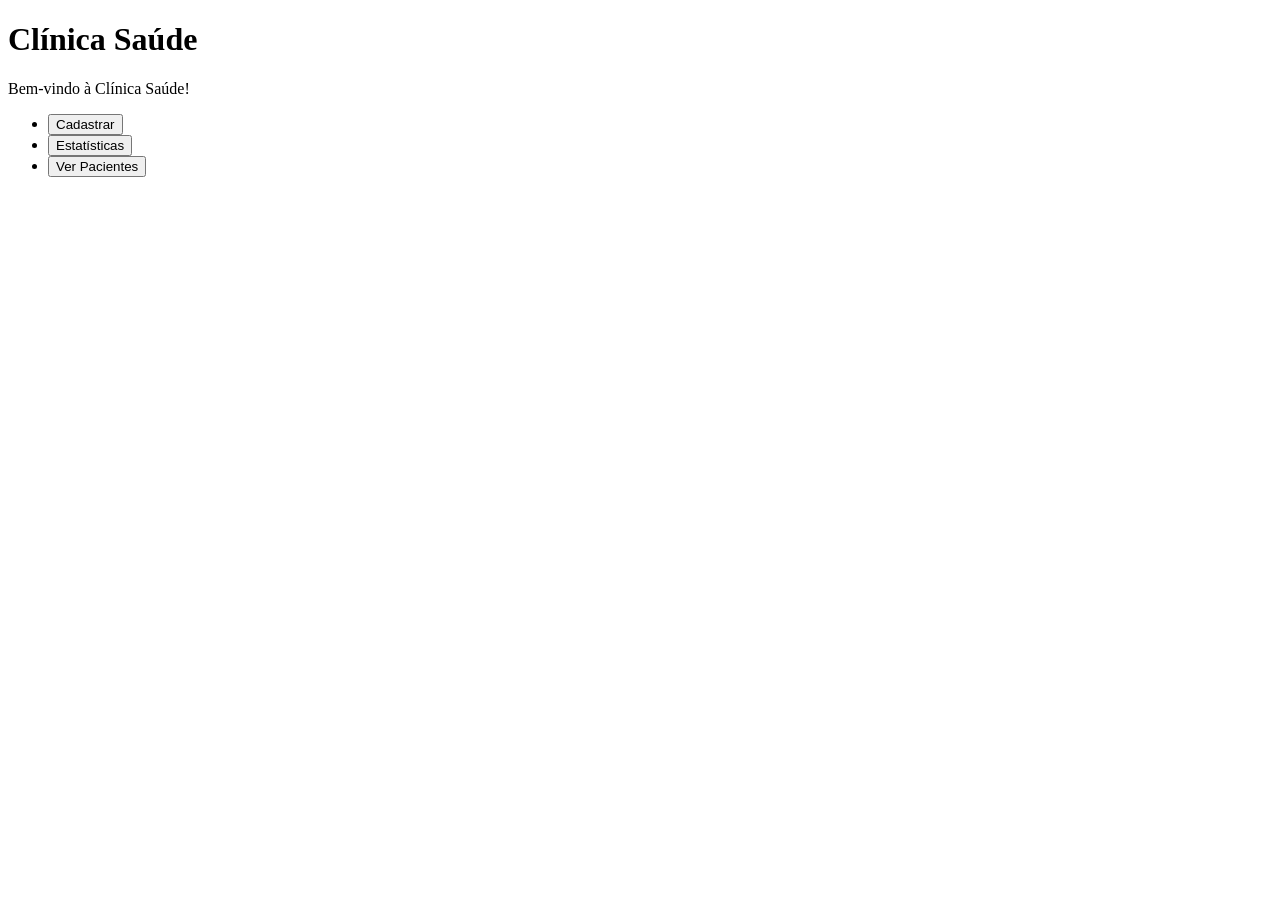
==== index.html @ fed37e53 "Add files via upload" ====
<!DOCTYPE html>
<html lang="en">
<head>
    <meta charset="UTF-8">
    <meta name="viewport" content="width=device-width, initial-scale=1.0">
    <title>Clínica Saúde</title>
</head>
<body>
    <h1>Clínica Saúde</h1>
    <p>Bem-vindo à Clínica Saúde!</p>
    
        <ul>
            <li><button onclick="window.location.href='/cadastro'">Cadastrar</button></li>

            <li><button onclick="window.location.href='/estatisticas'">Estatísticas</button></li>

            <li><button onclick="window.location.href='/pacientes'">Ver Pacientes</button></li>
        </ul>



</body>
</html>
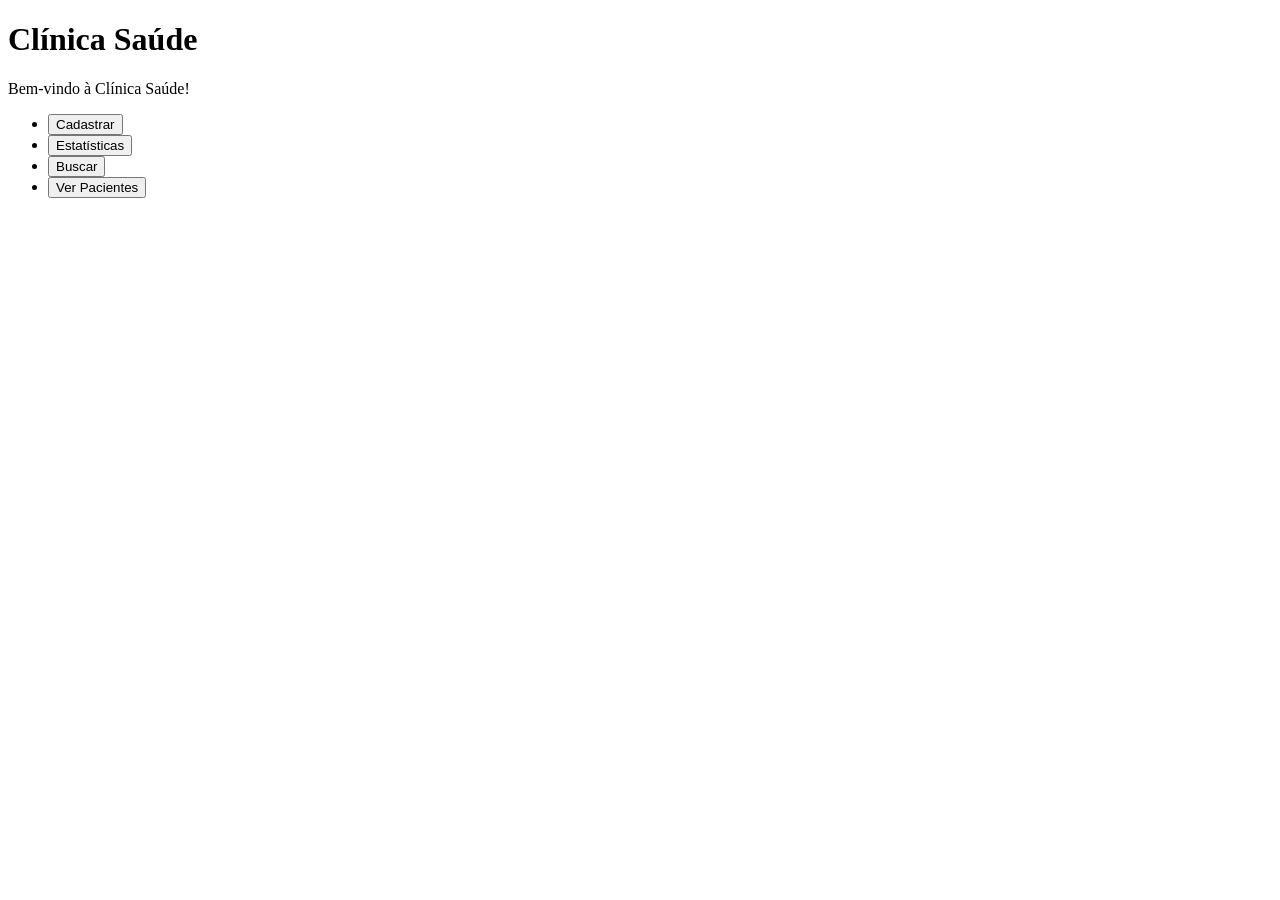
==== commit 8ef885af: "Add files via upload" ====
--- a/index.html
+++ b/index.html
@@ -12,7 +12,9 @@
         <ul>
             <li><button onclick="window.location.href='/cadastro'">Cadastrar</button></li>
 
-            <li><button onclick="window.location.href='/estatisticas'">Estatísticas</button></li>
+            <li><button onclick="window.location.href='/pagina-estatisticas'">Estatísticas</button></li>
+
+            <li><button onclick="window.location.href='/pagina-buscar'">Buscar</button></li>
 
             <li><button onclick="window.location.href='/pacientes'">Ver Pacientes</button></li>
         </ul>
